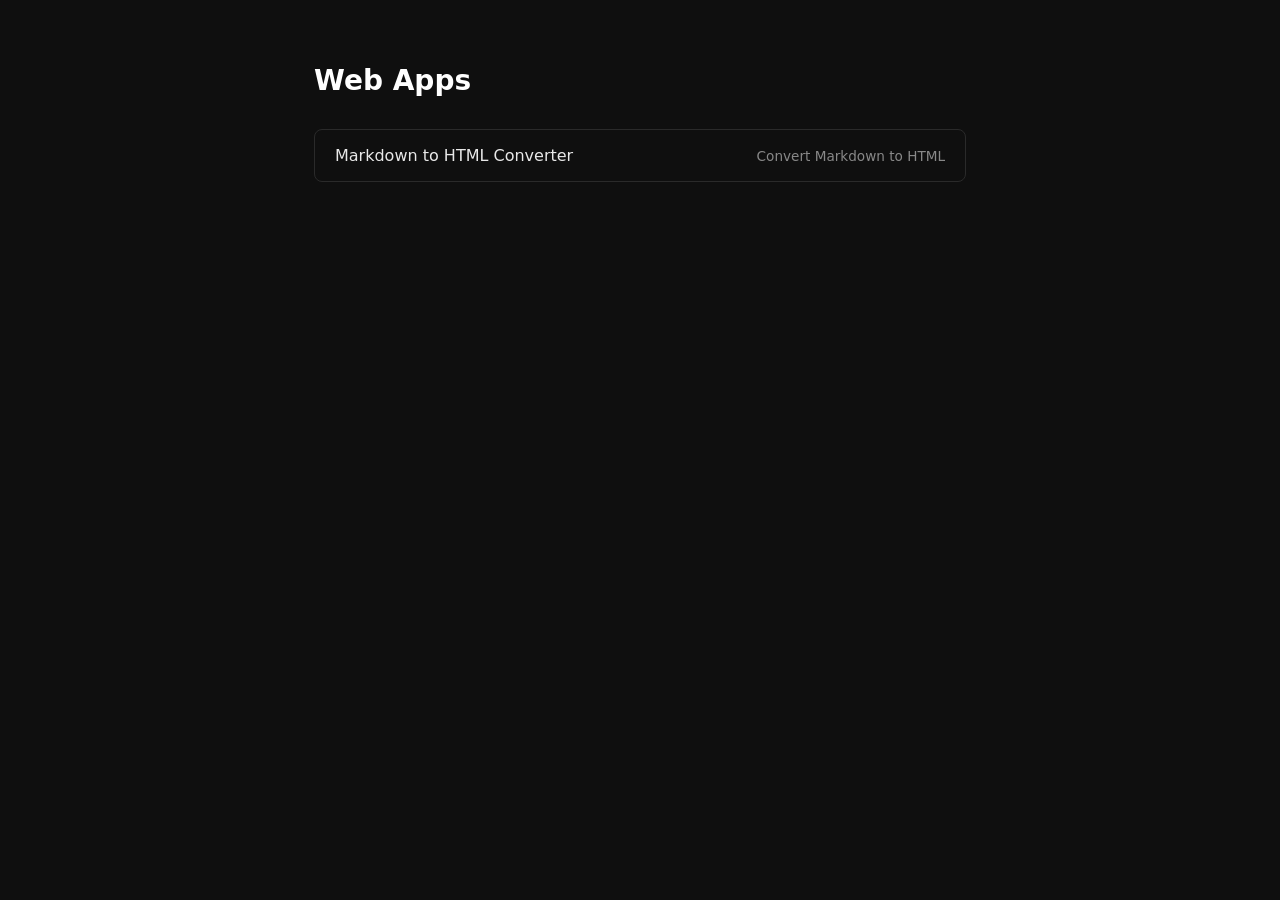
==== index.html @ bd763373 "Add event bus module, index page, and improve modal focus handling - Add lib/bus.js: singleton event" ====
<!DOCTYPE html>
<html lang="en">
<head>
  <meta charset="UTF-8">
  <meta name="viewport" content="width=device-width, initial-scale=1.0">
  <title>Web Apps</title>
  <style>
    *, *::before, *::after { box-sizing: border-box; }

    body {
      font-family: system-ui, sans-serif;
      max-width: 700px;
      margin: 4rem auto;
      padding: 0 1.5rem;
      background: #0f0f0f;
      color: #e8e8e8;
    }

    h1 {
      font-size: 1.75rem;
      font-weight: 600;
      margin-bottom: 2rem;
      color: #fff;
    }

    ul {
      list-style: none;
      padding: 0;
      margin: 0;
      display: flex;
      flex-direction: column;
      gap: 0.75rem;
    }

    li a {
      display: flex;
      align-items: center;
      gap: 0.75rem;
      padding: 1rem 1.25rem;
      border: 1px solid #2a2a2a;
      border-radius: 8px;
      text-decoration: none;
      color: #e8e8e8;
      transition: border-color 0.15s, background 0.15s;
    }

    li a:hover {
      border-color: #555;
      background: #1a1a1a;
    }

    li a .name {
      font-weight: 500;
    }

    li a .desc {
      margin-left: auto;
      font-size: 0.85rem;
      color: #888;
    }
  </style>
</head>
<body>
  <h1>Web Apps</h1>
  <ul>
    <li>
      <a href="markdown-to-html-converter/index.html">
        <span class="name">Markdown to HTML Converter</span>
        <span class="desc">Convert Markdown to HTML</span>
      </a>
    </li>
  </ul>
</body>
</html>
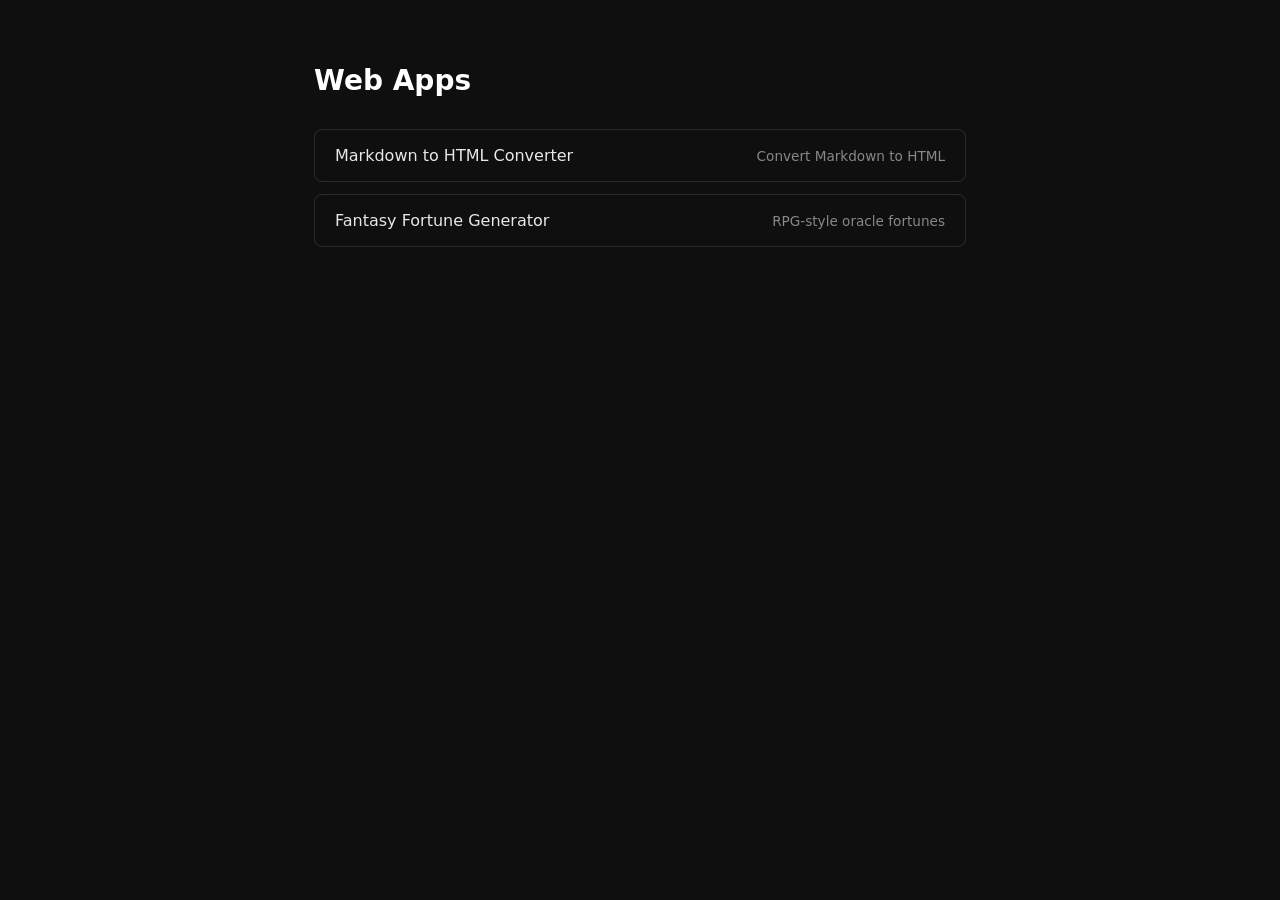
==== commit e9ee8f6a: "Add fantasy fortune generator web app - New fantasy-fortune-generator/ app with 30 RPG-style fortune" ====
--- a/index.html
+++ b/index.html
@@ -69,6 +69,12 @@
         <span class="desc">Convert Markdown to HTML</span>
       </a>
     </li>
+    <li>
+      <a href="fantasy-fortune-generator/index.html">
+        <span class="name">Fantasy Fortune Generator</span>
+        <span class="desc">RPG-style oracle fortunes</span>
+      </a>
+    </li>
   </ul>
 </body>
 </html>
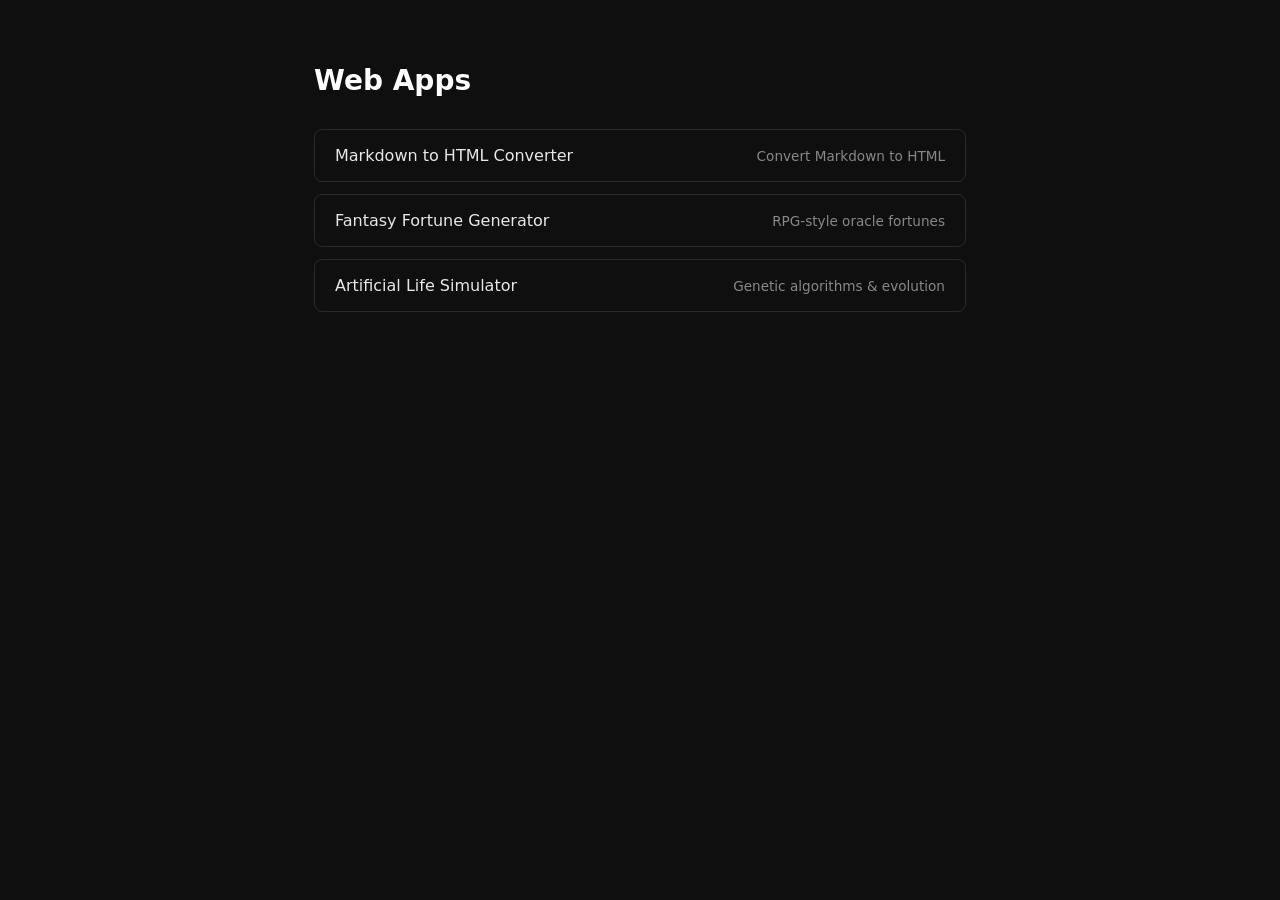
==== commit 93a0724f: "Add alife-sim link to index and update changelog Co-Authored-By: Claude Sonnet 4.6 <noreply@anthropi" ====
--- a/index.html
+++ b/index.html
@@ -75,6 +75,12 @@
         <span class="desc">RPG-style oracle fortunes</span>
       </a>
     </li>
+    <li>
+      <a href="alife-sim/index.html">
+        <span class="name">Artificial Life Simulator</span>
+        <span class="desc">Genetic algorithms &amp; evolution</span>
+      </a>
+    </li>
   </ul>
 </body>
 </html>
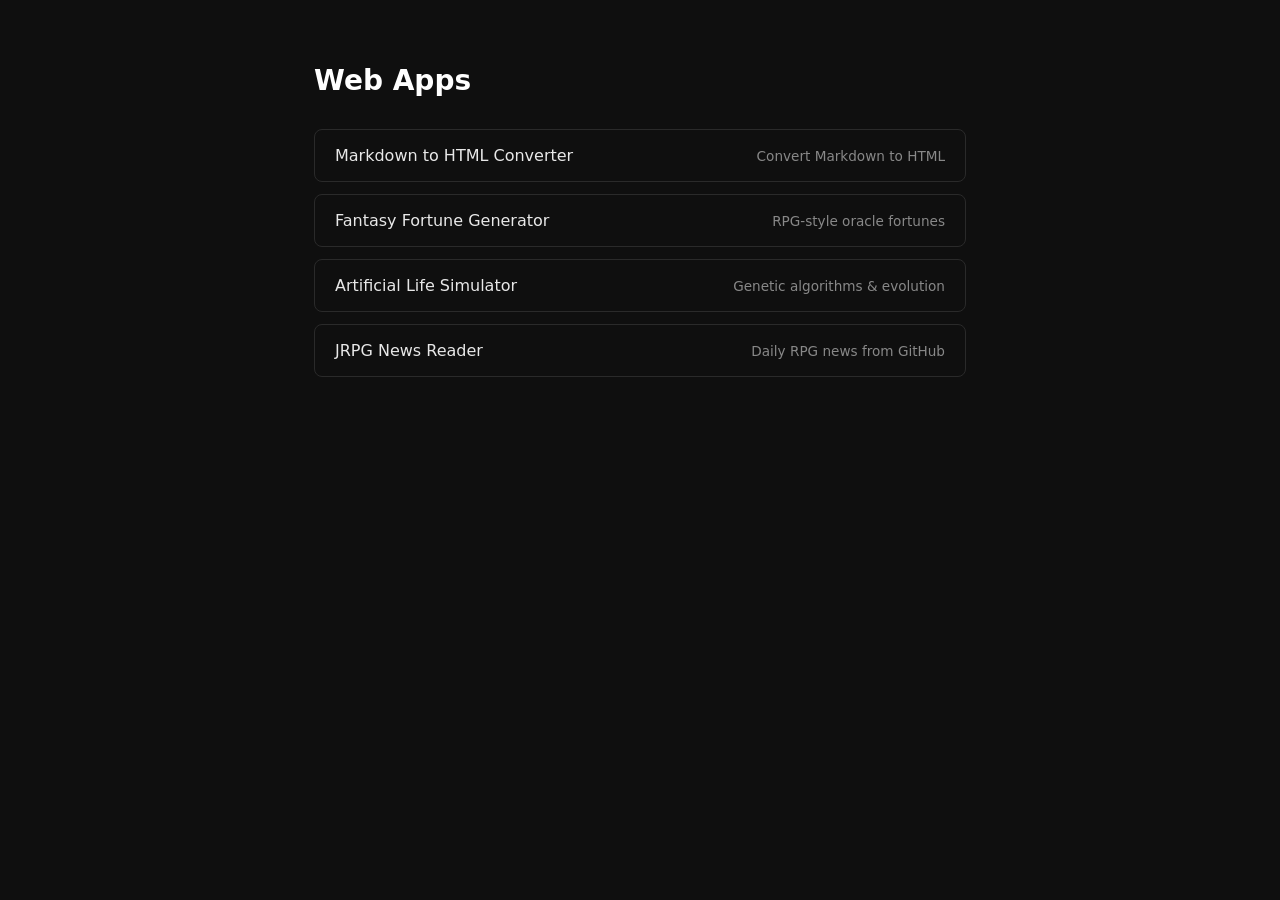
==== commit 8f0d2d84: "stuff" ====
--- a/index.html
+++ b/index.html
@@ -81,6 +81,12 @@
         <span class="desc">Genetic algorithms &amp; evolution</span>
       </a>
     </li>
+    <li>
+      <a href="jrpg-news-reader/index.html">
+        <span class="name">JRPG News Reader</span>
+        <span class="desc">Daily RPG news from GitHub</span>
+      </a>
+    </li>
   </ul>
 </body>
 </html>
